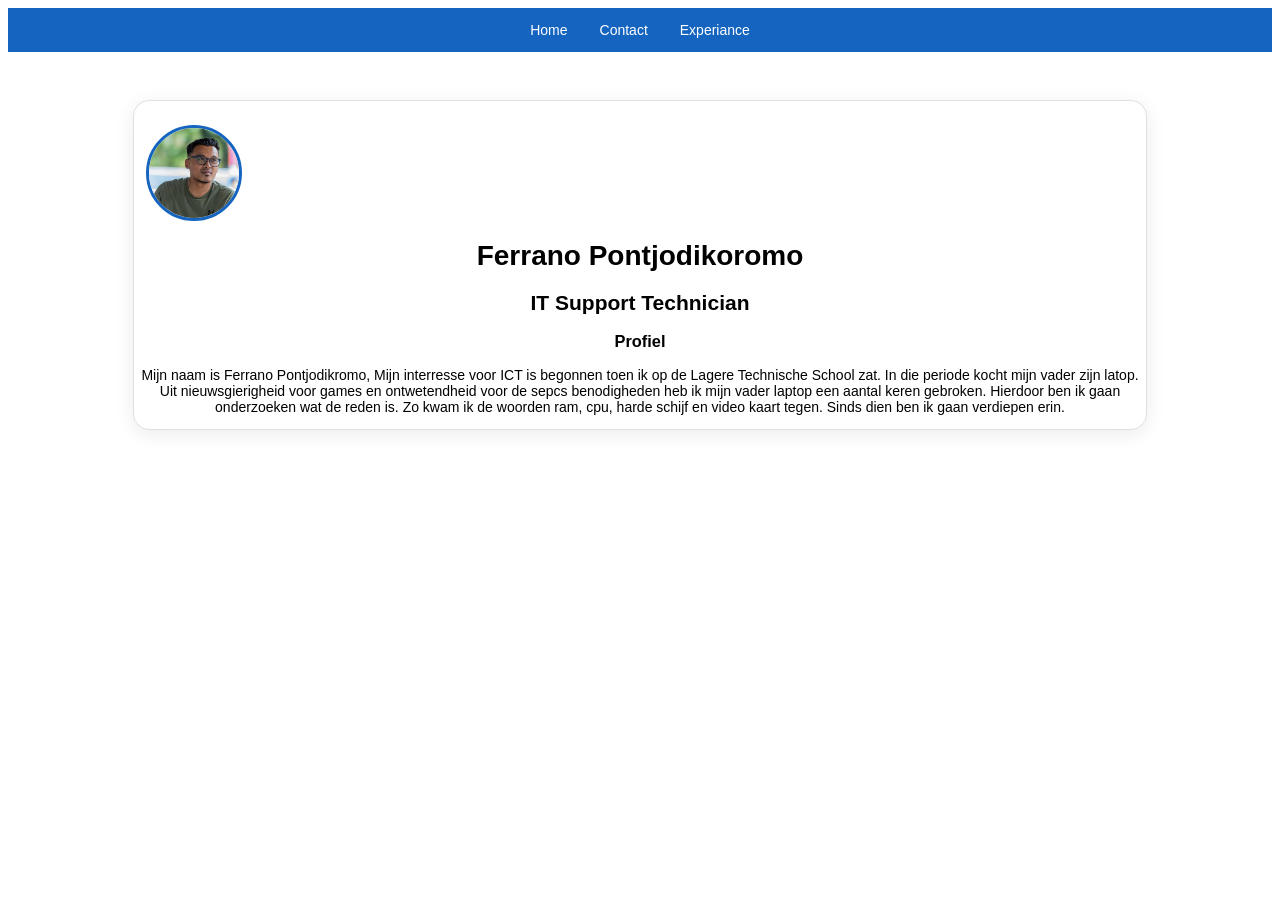
==== index.html @ e85f4494 "first commit" ====
<html>
    <head>
        <!--Link met CSS-->
        <link rel="stylesheet" href="main.css">
     </head>

    <body>

        <div class="Navigation">
            <ul>
            <li><a href="index.html">Home</a></li>
            <li><a href="contact.html">Contact</a></li>
            <li><a href="work.html">Experiance</a></li>
            </ul>
        </div>

    <div class="Mezelfe">
    <img src="Me.jpeg" alt="Ferrano Pontjodikromo" class="contact-photo">
     <!-- Naam en functie -->
      <h1>Ferrano Pontjodikoromo</h1>
      <h2>IT Support Technician</h2>

      <!-- Profiel -->
      <h3>Profiel</h3>
      <p>
        Mijn naam is Ferrano Pontjodikromo, Mijn interresse voor ICT is begonnen toen ik op de Lagere Technische School zat. In die periode kocht mijn vader zijn latop. 
     Uit nieuwsgierigheid voor games en ontwetendheid voor de sepcs benodigheden heb ik mijn vader laptop een aantal keren gebroken. Hierdoor ben ik gaan onderzoeken wat de reden is. 
     Zo kwam ik de woorden ram, cpu, harde schijf en video kaart tegen. Sinds dien ben ik gaan verdiepen erin.
      </p>
      </div>
      
    </body>
</html
---- main.css ----
/* Algemene stijl voor de hele pagina */
body {
  font-family: Arial, sans-serif;
  font-size: 14px;
  color:black;
}

.Mezelfe{
  text-align: center;
}

.Navigation{
h2, p {
  margin: 10px;
}

ul {
  list-style-type: none;
  margin: 0;
  padding: 0;
  background-color:#1565C0;
  display: flex;
  justify-content: center;
}

ul li a {
  display: block;
  color: white;
  padding: 14px 16px;
  text-decoration: none;
}

ul li a:hover {
  background-color: #111111;
}
}
.Mezelfe {
  background: #ffffff;
  border-radius: 16px;
  border: 1px solid #e0e0e0;
  box-shadow: 0 4px 20px rgba(0, 0, 0, 0.08);
  width: 80%;
  margin: 3rem auto;
  overflow: hidden;
}
.contact-photo {
  display: block;
  width: 90px;
  height: 90px;
  border-radius: 50%;
  object-fit: cover;
  margin: 1.5rem  0.75rem auto;
  border: 3px solid #1565C0;
}
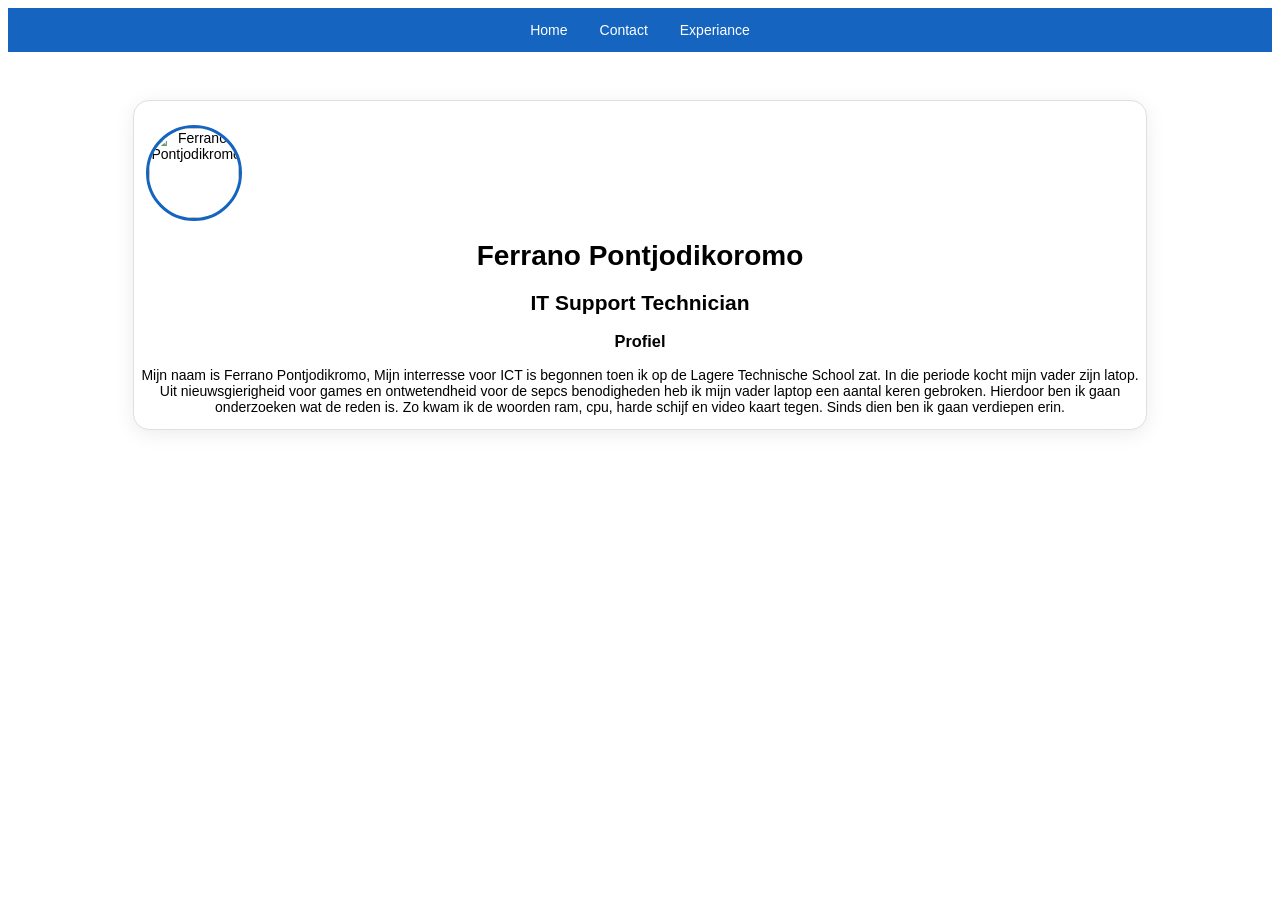
==== commit c8c3db57: "lowercase" ====
--- a/index.html
+++ b/index.html
@@ -1,7 +1,7 @@
 <html>
     <head>
         <!--Link met CSS-->
-        <link rel="stylesheet" href="main.css">
+        <link rel="stylesheet" href="css/main.css">
      </head>
 
     <body>
@@ -15,7 +15,7 @@
         </div>
 
     <div class="Mezelfe">
-    <img src="Me.jpeg" alt="Ferrano Pontjodikromo" class="contact-photo">
+    <img src="me.jpeg" alt="Ferrano Pontjodikromo" class="contact-photo">
      <!-- Naam en functie -->
       <h1>Ferrano Pontjodikoromo</h1>
       <h2>IT Support Technician</h2>
--- a/css/main.css
+++ b/css/main.css
@@ -0,0 +1,54 @@
+/* Algemene stijl voor de hele pagina */
+body {
+  font-family: Arial, sans-serif;
+  font-size: 14px;
+  color:black;
+}
+
+.Mezelfe{
+  text-align: center;
+}
+
+.Navigation{
+h2, p {
+  margin: 10px;
+}
+
+ul {
+  list-style-type: none;
+  margin: 0;
+  padding: 0;
+  background-color:#1565C0;
+  display: flex;
+  justify-content: center;
+}
+
+ul li a {
+  display: block;
+  color: white;
+  padding: 14px 16px;
+  text-decoration: none;
+}
+
+ul li a:hover {
+  background-color: #111111;
+}
+}
+.Mezelfe {
+  background: #ffffff;
+  border-radius: 16px;
+  border: 1px solid #e0e0e0;
+  box-shadow: 0 4px 20px rgba(0, 0, 0, 0.08);
+  width: 80%;
+  margin: 3rem auto;
+  overflow: hidden;
+}
+.contact-photo {
+  display: block;
+  width: 90px;
+  height: 90px;
+  border-radius: 50%;
+  object-fit: cover;
+  margin: 1.5rem  0.75rem auto;
+  border: 3px solid #1565C0;
+}
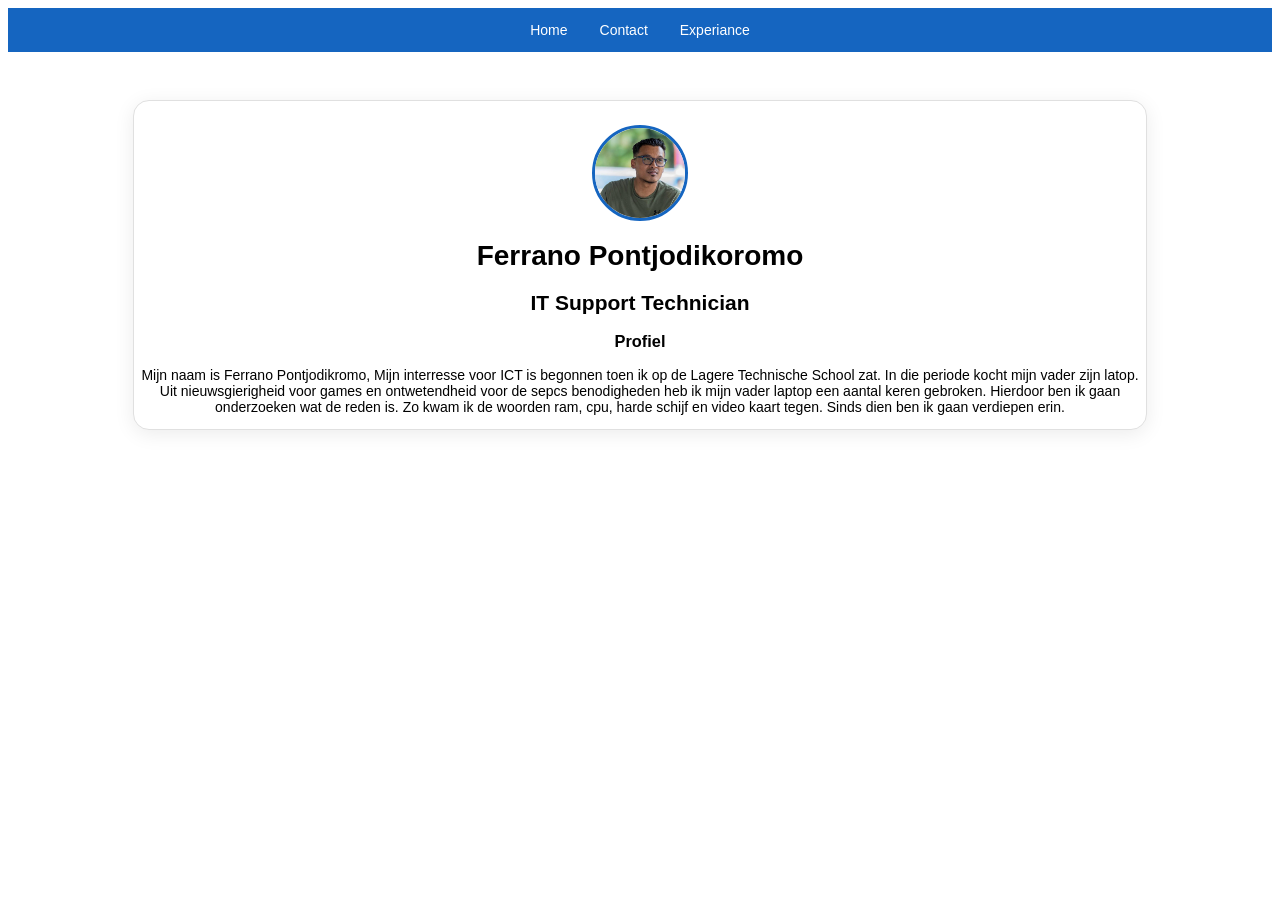
==== commit 38cce9d9: "replace" ====
--- a/index.html
+++ b/index.html
@@ -1,4 +1,4 @@
-<html>
+      <html>
     <head>
         <!--Link met CSS-->
         <link rel="stylesheet" href="css/main.css">
@@ -15,7 +15,7 @@
         </div>
 
     <div class="Mezelfe">
-    <img src="me.jpeg" alt="Ferrano Pontjodikromo" class="contact-photo">
+    <img src="img/me.jpeg" alt="Ferrano Pontjodikromo" class="contact-photo">
      <!-- Naam en functie -->
       <h1>Ferrano Pontjodikoromo</h1>
       <h2>IT Support Technician</h2>
@@ -30,14 +30,4 @@
       </div>
       
     </body>
-</html
-
-        
-
-
-
-
-
-
-
-        +</html
--- a/css/main.css
+++ b/css/main.css
@@ -49,6 +49,34 @@
   height: 90px;
   border-radius: 50%;
   object-fit: cover;
-  margin: 1.5rem  0.75rem auto;
+  margin: 1.5rem auto 0.75rem;
   border: 3px solid #1565C0;
+}
+@media (max-width: 768px) {
+  .Navigation ul {
+    gap: 1rem;
+  }
+
+  .Hero {
+    flex-direction: column;
+    padding: 2rem 1.5rem;
+    text-align: center;
+  }
+
+  .Mezelfe h1 {
+    font-size: 1.8rem;
+  }
+
+  .hero-photo {
+    margin-top: 2rem;
+  }
+
+  .photo-placeholder {
+    width: 220px;
+    height: 280px;
+  }
+
+  .btn-group {
+    justify-content: center;
+  }
 }
